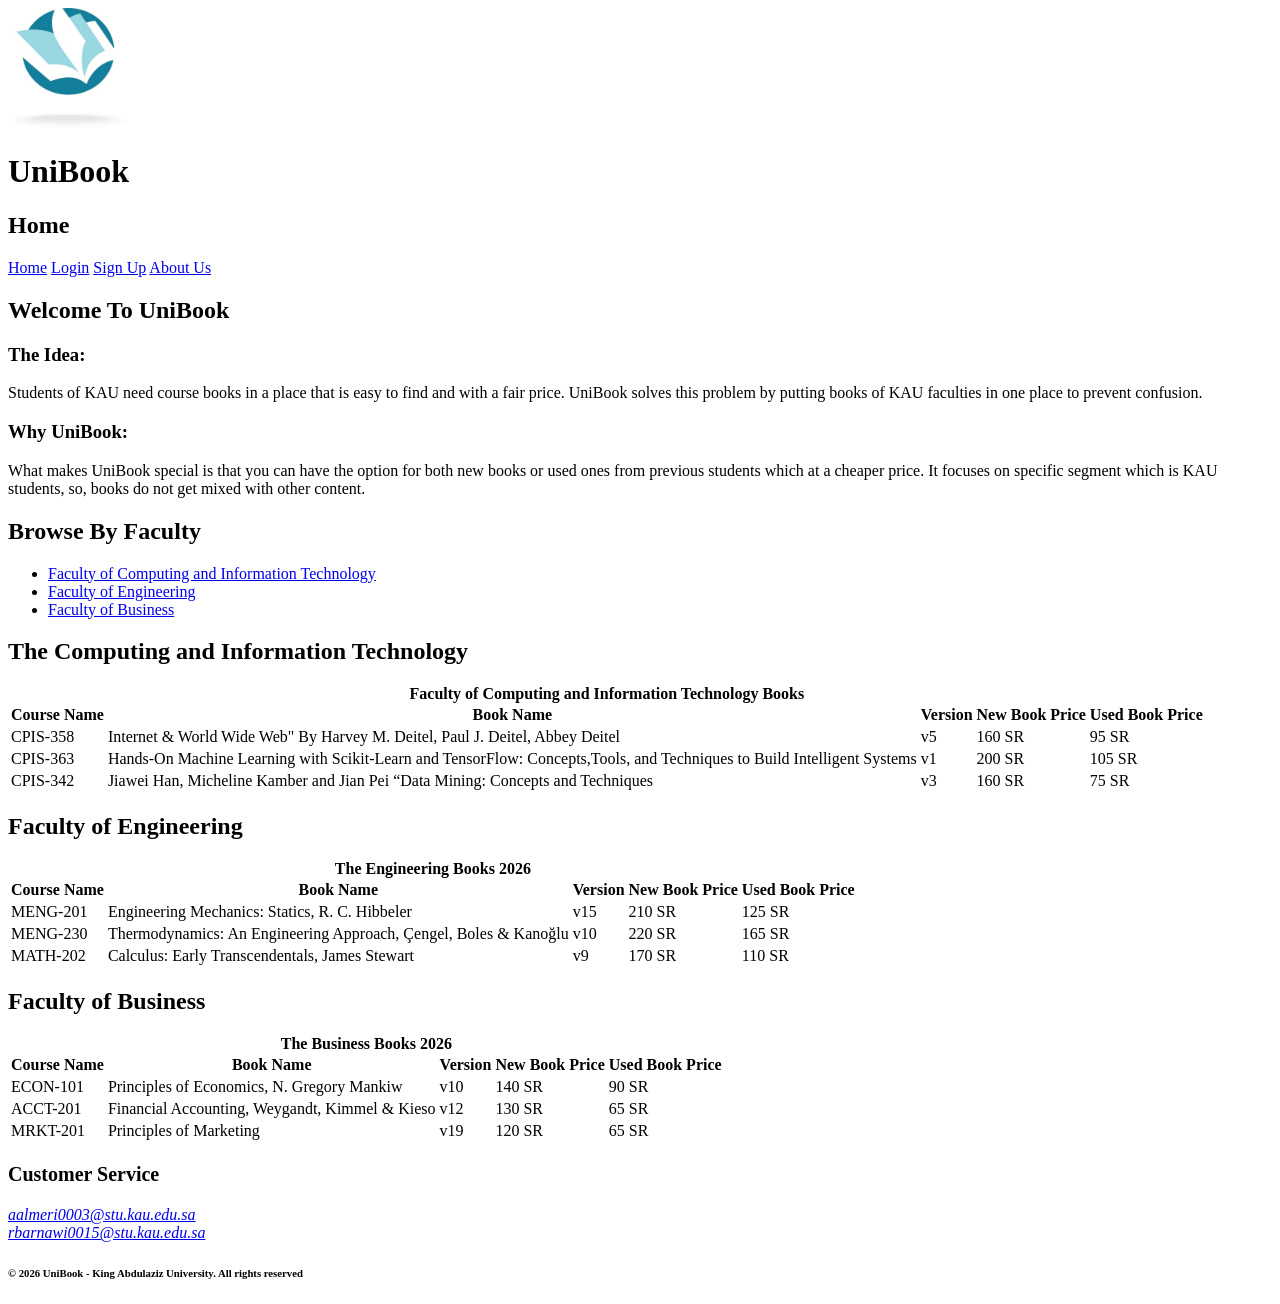
==== index.html @ cf493a6a "Update index.html" ====
<!DOCTYPE html>
<html>

<head>
    <meta charset="UTF-8" />
    <title>UniBook - Home</title>
    <link rel="stylesheet" type="text/css" href="style.css" />
</head>

<body>
    <header>
        <a href="about.html"> <img src="logo.jpg" alt="UniBook logo" width="120" height="120" /> </a>
        <h1>UniBook</h1>
    </header>
    <h2>Home</h2>
    <nav>
        <a href="index.html">Home</a>
        <a href="login.html">Login</a>
        <a href="signup.html">Sign Up</a>
        <a href="about.html">About Us</a>
    </nav>
    <main>
        <article>
            <h2><b>Welcome To UniBook</b></h2>
            <h3>The Idea:</h3>
            <p>Students of KAU need course books in a place that is easy to find and with a fair price.
                UniBook solves this problem by putting books of KAU faculties in one place to prevent confusion.
            </p>
            <h3>Why UniBook:</h3>
            <p>
                What makes UniBook special is that you can have the option for both new books or used ones from previous
                students
                which at a cheaper price. It focuses on specific segment which is KAU students, so, books do not get
                mixed with other content.
            </p>
        </article>
        <h2>Browse By Faculty</h2>
        <ul>
            <li><a href="#computing">Faculty of Computing and Information Technology</a></li>
            <li><a href="#engineering">Faculty of Engineering</a></li>
            <li><a href="#business">Faculty of Business</a></li>



        </ul>
        <section id="computing">
            <h2>The Computing and Information Technology</h2>
            <table>
                <caption><b>Faculty of Computing and Information Technology Books</b></caption>
                <thead>
                    <tr>
                        <th>Course Name</th>
                        <th>Book Name</th>
                        <th>Version</th>
                        <th>New Book Price</th>
                        <th>Used Book Price</th>
                    </tr>
                </thead>
                <tbody>
                    <tr>
                        <td>CPIS-358</td>
                        <td>Internet &amp; World Wide Web" By Harvey M. Deitel, Paul J. Deitel, Abbey Deitel</td>
                        <td>v5</td>
                        <td>160 SR</td>
                        <td>95 SR</td>
                    </tr>
                    <tr>
                        <td>CPIS-363</td>
                        <td>Hands-On Machine Learning with Scikit-Learn and TensorFlow: Concepts,Tools, and Techniques
                            to Build Intelligent Systems</td>
                        <td>v1</td>
                        <td>200 SR</td>
                        <td>105 SR</td>
                    </tr>
                    <tr>
                        <td>CPIS-342</td>
                        <td>Jiawei Han, Micheline Kamber and Jian Pei “Data Mining: Concepts and Techniques</td>
                        <td>v3</td>
                        <td>160 SR</td>
                        <td>75 SR</td>
                    </tr>
                </tbody>
            </table>

        </section>
        <section id="engineering">
            <h2>Faculty of Engineering</h2>
            <table>
                <caption><b>The Engineering Books 2026</b></caption>
                <thead>
                    <tr>
                        <th>Course Name</th>
                        <th>Book Name</th>
                        <th>Version</th>
                        <th>New Book Price</th>
                        <th>Used Book Price</th>
                    </tr>
                </thead>
                <tbody>
                    <tr>
                        <td>MENG-201</td>
                        <td>Engineering Mechanics: Statics, R. C. Hibbeler</td>
                        <td>v15</td>
                        <td>210 SR</td>
                        <td>125 SR</td>
                    </tr>
                    <tr>
                        <td>MENG-230</td>
                        <td>Thermodynamics: An Engineering Approach, Çengel, Boles &amp; Kanoğlu</td>
                        <td>v10</td>
                        <td>220 SR</td>
                        <td>165 SR</td>
                    </tr>
                    <tr>
                        <td>MATH-202</td>
                        <td>Calculus: Early Transcendentals, James Stewart</td>
                        <td>v9</td>
                        <td>170 SR</td>
                        <td>110 SR</td>
                    </tr>
                </tbody>
            </table>

        </section>
        <section id="business">
            <h2>Faculty of Business</h2>
            <table>
                <caption><b>The Business Books 2026</b></caption>
                <thead>
                    <tr>
                        <th>Course Name</th>
                        <th>Book Name</th>
                        <th>Version</th>
                        <th>New Book Price</th>
                        <th>Used Book Price</th>
                    </tr>
                </thead>
                <tbody>
                    <tr>
                        <td>ECON-101</td>
                        <td>Principles of Economics, N. Gregory Mankiw</td>
                        <td>v10</td>
                        <td>140 SR</td>
                        <td>90 SR</td>
                    </tr>
                    <tr>
                        <td>ACCT-201</td>
                        <td>Financial Accounting, Weygandt, Kimmel &amp; Kieso</td>
                        <td>v12</td>
                        <td>130 SR</td>
                        <td>65 SR</td>
                    </tr>
                    <tr>
                        <td>MRKT-201</td>
                        <td>Principles of Marketing</td>
                        <td>v19</td>
                        <td>120 SR</td>
                        <td>65 SR</td>
                    </tr>
                </tbody>
            </table>

        </section>


    </main>
    <footer>

        <p style="font-size: 20px"><b>Customer Service</b></p>
        <address>
            <a href="mailto:aalmeri0003@stu.kau.edu.sa">aalmeri0003@stu.kau.edu.sa</a><br />
            <a href="mailto:rbarnawi0015@stu.kau.edu.sa">rbarnawi0015@stu.kau.edu.sa</a>
        </address>
        <h6>&copy; 2026 UniBook - King Abdulaziz University. All rights reserved </h6>

    </footer>


</body>

</html>
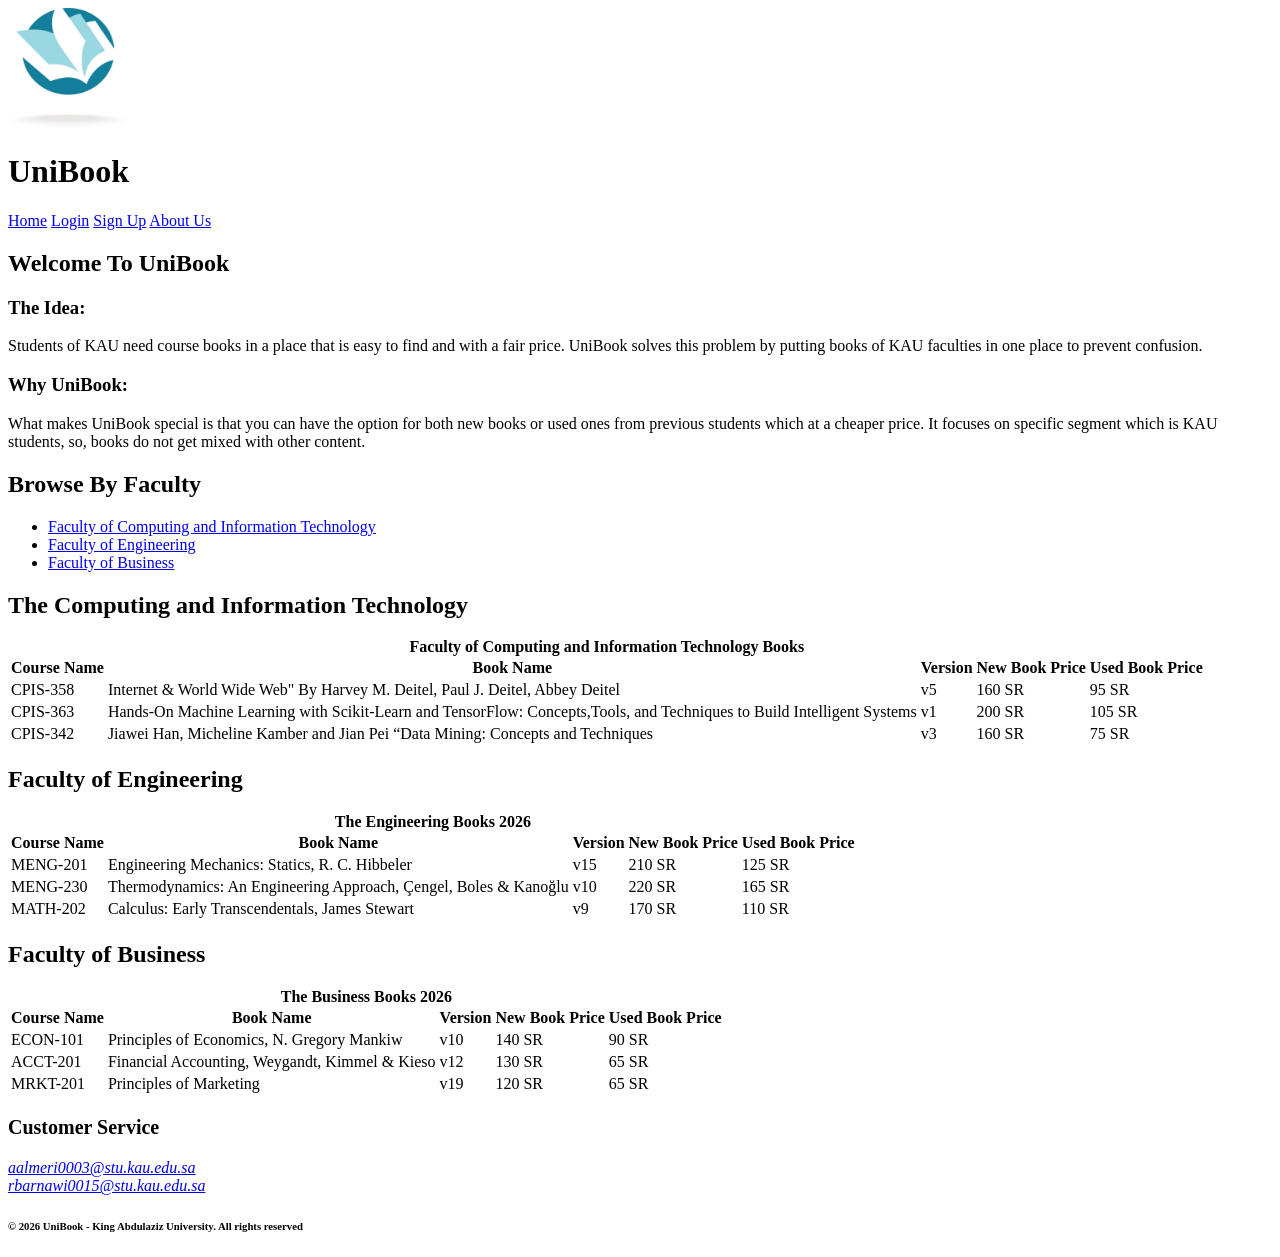
==== commit 8959a035: "Update index.html" ====
--- a/index.html
+++ b/index.html
@@ -12,7 +12,6 @@
         <a href="about.html"> <img src="logo.jpg" alt="UniBook logo" width="120" height="120" /> </a>
         <h1>UniBook</h1>
     </header>
-    <h2>Home</h2>
     <nav>
         <a href="index.html">Home</a>
         <a href="login.html">Login</a>
@@ -20,8 +19,9 @@
         <a href="about.html">About Us</a>
     </nav>
     <main>
+        <h2>Welcome To UniBook</h2>
         <article>
-            <h2><b>Welcome To UniBook</b></h2>
+            
             <h3>The Idea:</h3>
             <p>Students of KAU need course books in a place that is easy to find and with a fair price.
                 UniBook solves this problem by putting books of KAU faculties in one place to prevent confusion.
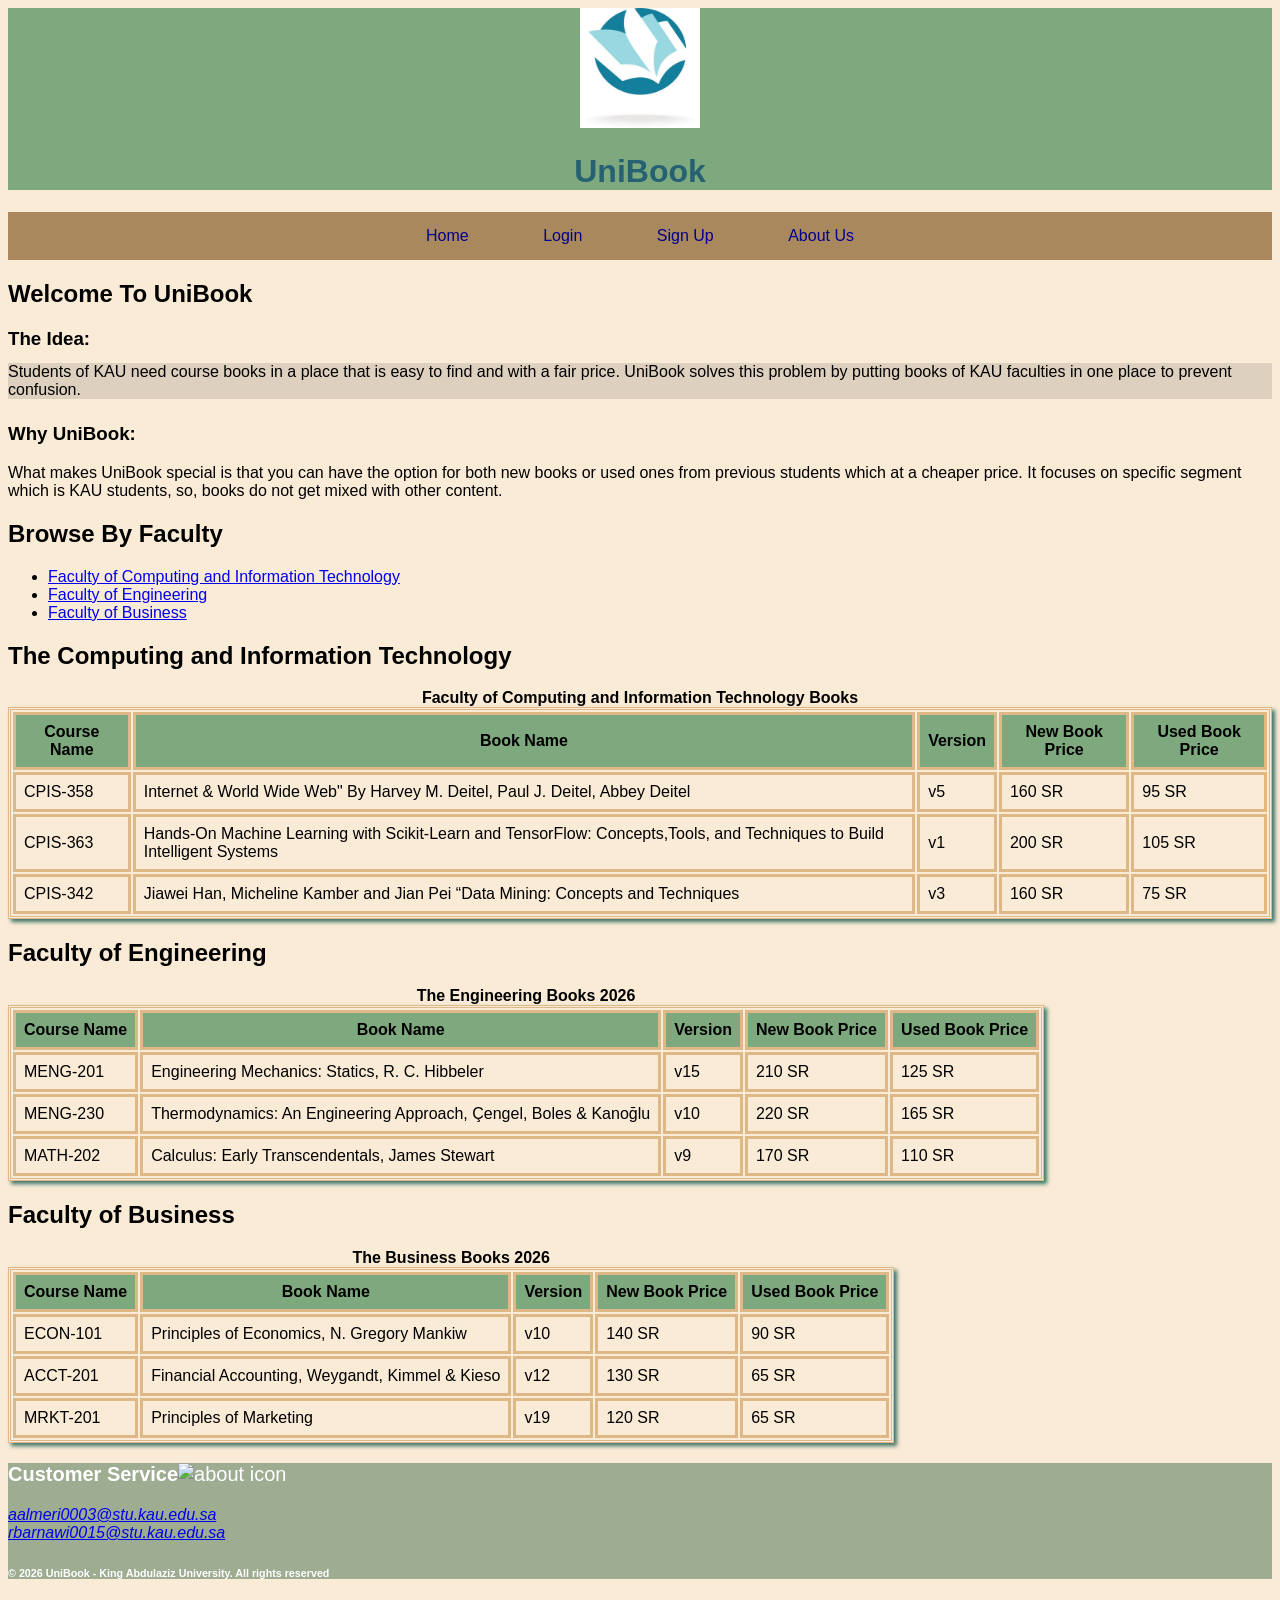
==== commit 48430c92: "Added internal style, footer image and position classes" ====
--- a/index.html
+++ b/index.html
@@ -23,7 +23,8 @@
         <article>
             
             <h3>The Idea:</h3>
-            <p>Students of KAU need course books in a place that is easy to find and with a fair price.
+            <p class="north">
+                Students of KAU need course books in a place that is easy to find and with a fair price.
                 UniBook solves this problem by putting books of KAU faculties in one place to prevent confusion.
             </p>
             <h3>Why UniBook:</h3>
@@ -166,7 +167,8 @@
     </main>
     <footer>
 
-        <p style="font-size: 20px"><b>Customer Service</b></p>
+        <p style="font-size: 20px"><b>Customer Service</b><img src="abo.png" alt="about icon" width="60" height="60"/></p>
+        
         <address>
             <a href="mailto:aalmeri0003@stu.kau.edu.sa">aalmeri0003@stu.kau.edu.sa</a><br />
             <a href="mailto:rbarnawi0015@stu.kau.edu.sa">rbarnawi0015@stu.kau.edu.sa</a>
--- a/style.css
+++ b/style.css
@@ -0,0 +1,68 @@
+/*Header and Main Design through all the 4 files*/
+body{
+    background-color: #FAEBD7;
+    font-family: Arial, sans-serif;
+}
+header{
+    text-align: center;
+    background-color: #7ea87e;
+
+}
+h1{
+    color: #256172;
+}
+nav{
+    background-color: #aa885e;
+    padding: 15px;
+    text-align: center;
+}
+nav a{
+    color: darkblue;
+    padding: 20px;
+    margin: 15px;
+    text-decoration: none;
+}
+nav a:hover{
+    background-color: #c1bbb4 ;
+}
+table{
+    border: 3px double burlywood;
+    box-shadow: 3px 3px 4px rgb(63, 117, 104);
+}
+th, td{
+    border: 3px solid burlywood;
+    padding: 8px;
+}
+th{
+    background-color:#7ea87e;
+}
+footer{
+    background-color: #9eac92;
+    color: white;
+}
+.east  { 
+    position: relative; 
+    top: 0px; 
+    left: 5px; 
+    z-index: 1; 
+    background-color: #ded0be; 
+}
+.west  { 
+    position: relative; 
+    top: 0px; 
+    left: -5px; 
+    z-index: 1; 
+    background-color:  #ded0be }
+.north  { 
+    position: relative; 
+    top: -5px; 
+    left: 0px; 
+    z-index: 2; 
+    background-color:  #ded0be; }
+.south { 
+    position: relative; 
+    top: 5px; 
+    left: 0px; 
+    z-index: 1; 
+    background-color:  #ded0be
+}
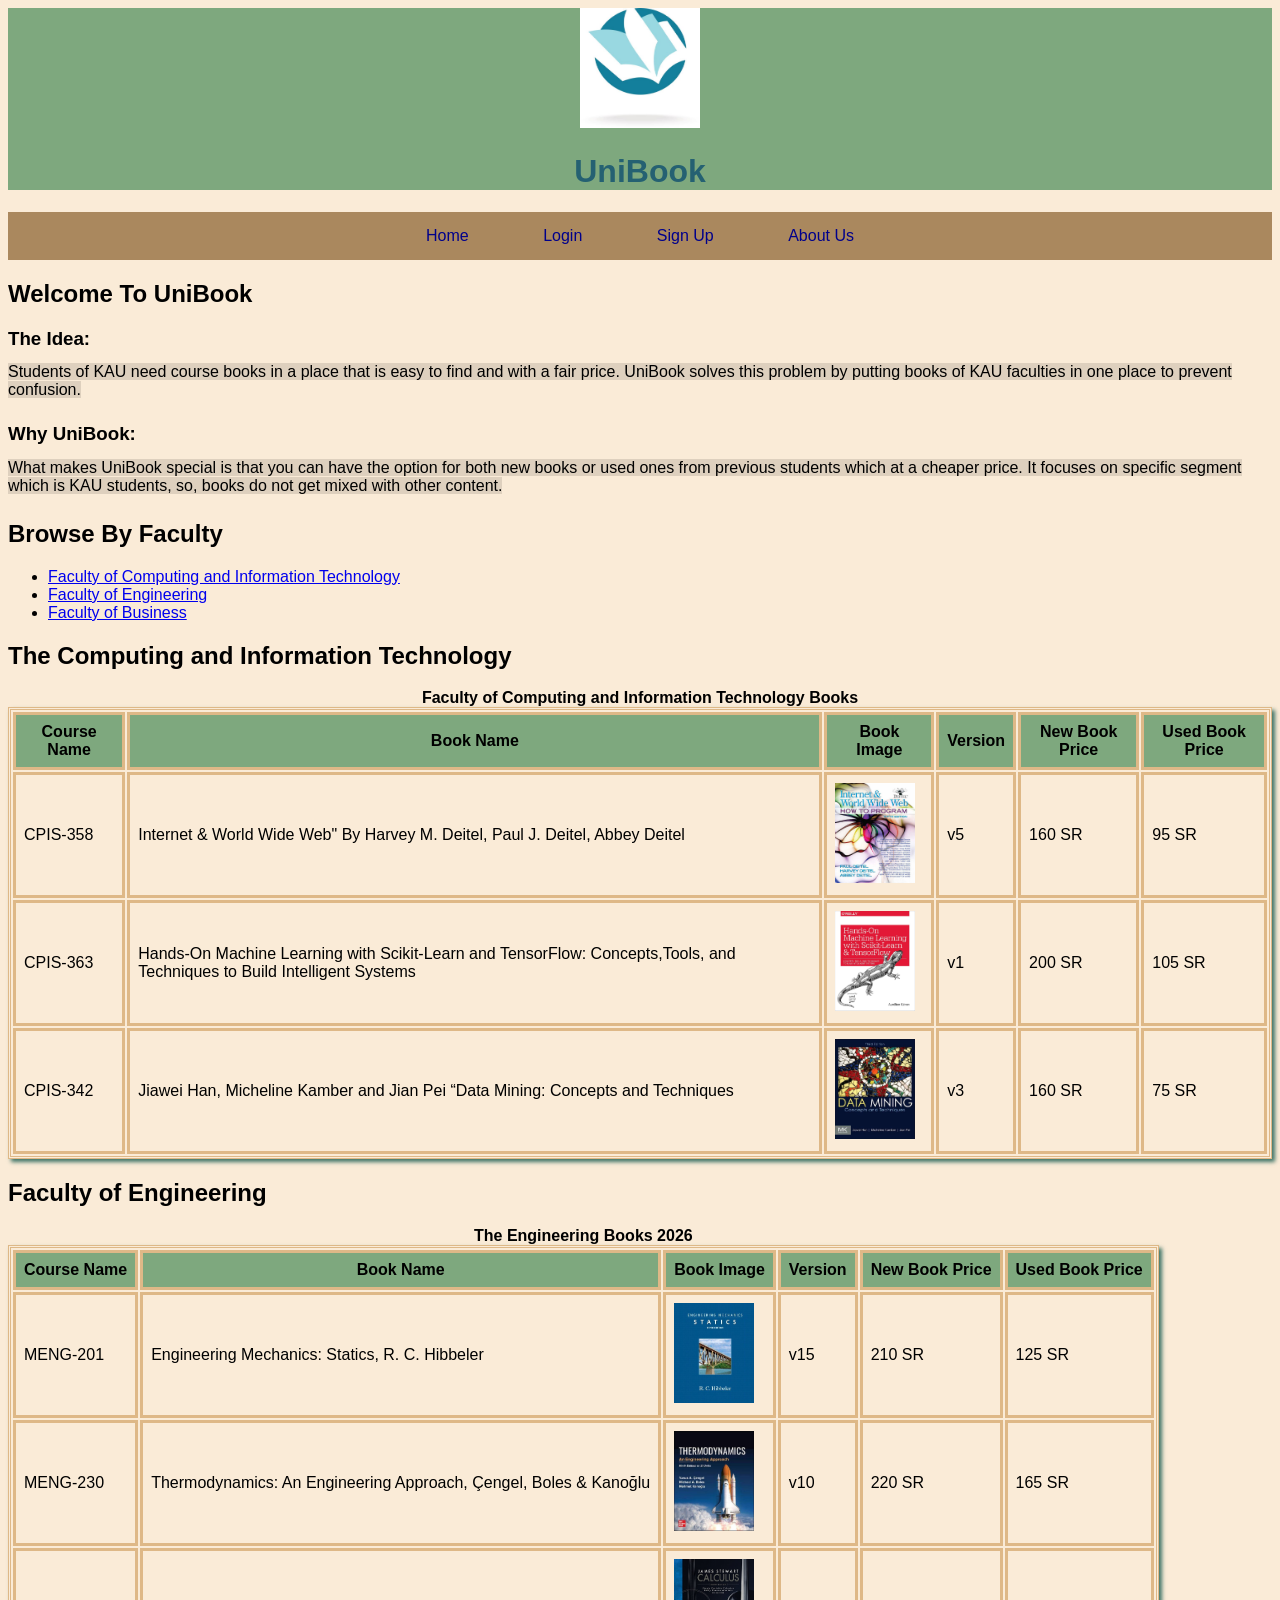
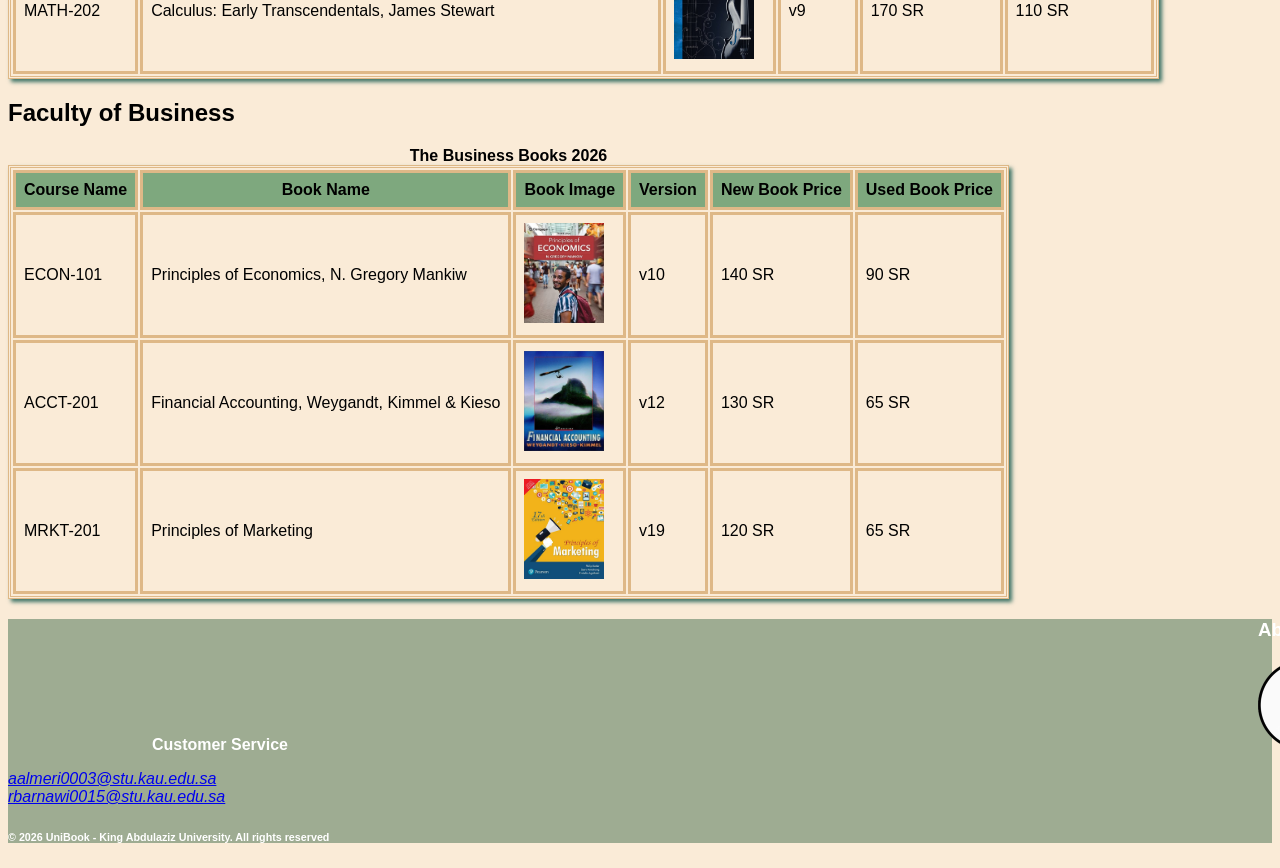
==== commit 0d2355dd: "creating classes creating classes and apply them in html file for the sections that needed z-index i" ====
--- a/index.html
+++ b/index.html
@@ -23,16 +23,21 @@
         <article>
             
             <h3>The Idea:</h3>
-            <p class="north">
-                Students of KAU need course books in a place that is easy to find and with a fair price.
-                UniBook solves this problem by putting books of KAU faculties in one place to prevent confusion.
+            <p>
+                <span class="north"> 
+                    Students of KAU need course books in a place that is easy to find and with a fair price.
+                    UniBook solves this problem by putting books of KAU faculties in one place to prevent confusion.
+                </span>
+               
             </p>
             <h3>Why UniBook:</h3>
             <p>
-                What makes UniBook special is that you can have the option for both new books or used ones from previous
-                students
-                which at a cheaper price. It focuses on specific segment which is KAU students, so, books do not get
-                mixed with other content.
+                <span class="north"> 
+                    What makes UniBook special is that you can have the option for both new books or used ones from previous
+                     students
+                     which at a cheaper price. It focuses on specific segment which is KAU students, so, books do not get
+                    mixed with other content.
+                </span>
             </p>
         </article>
         <h2>Browse By Faculty</h2>
@@ -52,6 +57,7 @@
                     <tr>
                         <th>Course Name</th>
                         <th>Book Name</th>
+                        <th>Book Image</th>
                         <th>Version</th>
                         <th>New Book Price</th>
                         <th>Used Book Price</th>
@@ -61,6 +67,7 @@
                     <tr>
                         <td>CPIS-358</td>
                         <td>Internet &amp; World Wide Web" By Harvey M. Deitel, Paul J. Deitel, Abbey Deitel</td>
+                        <td><img src="book1c.png" alt="bookimg" width="80" height="100"></td>
                         <td>v5</td>
                         <td>160 SR</td>
                         <td>95 SR</td>
@@ -69,6 +76,7 @@
                         <td>CPIS-363</td>
                         <td>Hands-On Machine Learning with Scikit-Learn and TensorFlow: Concepts,Tools, and Techniques
                             to Build Intelligent Systems</td>
+                        <td><img src="book2c.png" alt="bookimg" width="80" height="100"></td>    
                         <td>v1</td>
                         <td>200 SR</td>
                         <td>105 SR</td>
@@ -76,6 +84,7 @@
                     <tr>
                         <td>CPIS-342</td>
                         <td>Jiawei Han, Micheline Kamber and Jian Pei “Data Mining: Concepts and Techniques</td>
+                        <td><img src="book3c.png" alt="bookimg" width="80" height="100"></td>
                         <td>v3</td>
                         <td>160 SR</td>
                         <td>75 SR</td>
@@ -92,6 +101,7 @@
                     <tr>
                         <th>Course Name</th>
                         <th>Book Name</th>
+                        <th>Book Image</th>
                         <th>Version</th>
                         <th>New Book Price</th>
                         <th>Used Book Price</th>
@@ -101,6 +111,7 @@
                     <tr>
                         <td>MENG-201</td>
                         <td>Engineering Mechanics: Statics, R. C. Hibbeler</td>
+                        <td><img src="book1e.png" alt="bookimg" width="80" height="100"></td>
                         <td>v15</td>
                         <td>210 SR</td>
                         <td>125 SR</td>
@@ -108,6 +119,7 @@
                     <tr>
                         <td>MENG-230</td>
                         <td>Thermodynamics: An Engineering Approach, Çengel, Boles &amp; Kanoğlu</td>
+                        <td><img src="book2e.png" alt="bookimg" width="80" height="100"></td>
                         <td>v10</td>
                         <td>220 SR</td>
                         <td>165 SR</td>
@@ -115,6 +127,7 @@
                     <tr>
                         <td>MATH-202</td>
                         <td>Calculus: Early Transcendentals, James Stewart</td>
+                        <td><img src="book3e.png" alt="bookimg" width="80" height="100"></td>
                         <td>v9</td>
                         <td>170 SR</td>
                         <td>110 SR</td>
@@ -131,6 +144,7 @@
                     <tr>
                         <th>Course Name</th>
                         <th>Book Name</th>
+                        <th>Book Image</th>
                         <th>Version</th>
                         <th>New Book Price</th>
                         <th>Used Book Price</th>
@@ -140,6 +154,7 @@
                     <tr>
                         <td>ECON-101</td>
                         <td>Principles of Economics, N. Gregory Mankiw</td>
+                        <td><img src="book1b.png" alt="bookimg" width="80" height="100"></td>
                         <td>v10</td>
                         <td>140 SR</td>
                         <td>90 SR</td>
@@ -147,6 +162,7 @@
                     <tr>
                         <td>ACCT-201</td>
                         <td>Financial Accounting, Weygandt, Kimmel &amp; Kieso</td>
+                        <td><img src="book2b.png" alt="bookimg" width="80" height="100"></td>
                         <td>v12</td>
                         <td>130 SR</td>
                         <td>65 SR</td>
@@ -154,6 +170,7 @@
                     <tr>
                         <td>MRKT-201</td>
                         <td>Principles of Marketing</td>
+                        <td><img src="book3b.png" alt="bookimg" width="80" height="100"></td>
                         <td>v19</td>
                         <td>120 SR</td>
                         <td>65 SR</td>
@@ -167,7 +184,14 @@
     </main>
     <footer>
 
-        <p style="font-size: 20px"><b>Customer Service</b><img src="abo.png" alt="about icon" width="60" height="60"/></p>
+        <p style="font-size: 20px">
+            
+            <h3 class="title">About Us</h3>
+            <a href="about.html"><img src="icoabo.png" alt="icon" width="90" height="90" class="below"></a>
+            <img src="handab.png" alt="icon" width="45" height="45" class="above">
+            <b class="z">Customer Service</b>
+            
+        </p>
         
         <address>
             <a href="mailto:aalmeri0003@stu.kau.edu.sa">aalmeri0003@stu.kau.edu.sa</a><br />
--- a/style.css
+++ b/style.css
@@ -65,4 +65,25 @@
     left: 0px; 
     z-index: 1; 
     background-color:  #ded0be
+}
+.below{
+    position: relative;
+    z-index: 1;
+    left: 1250px;
+}
+.above{
+    position: relative;
+    z-index: 2;
+    left: 1225px;
+}
+.title{
+    position: relative;
+    z-index: 3;
+    left: 1250px;
+}
+.z{
+    position: relative;
+    z-index: 4;
+    left: -100;
+
 }
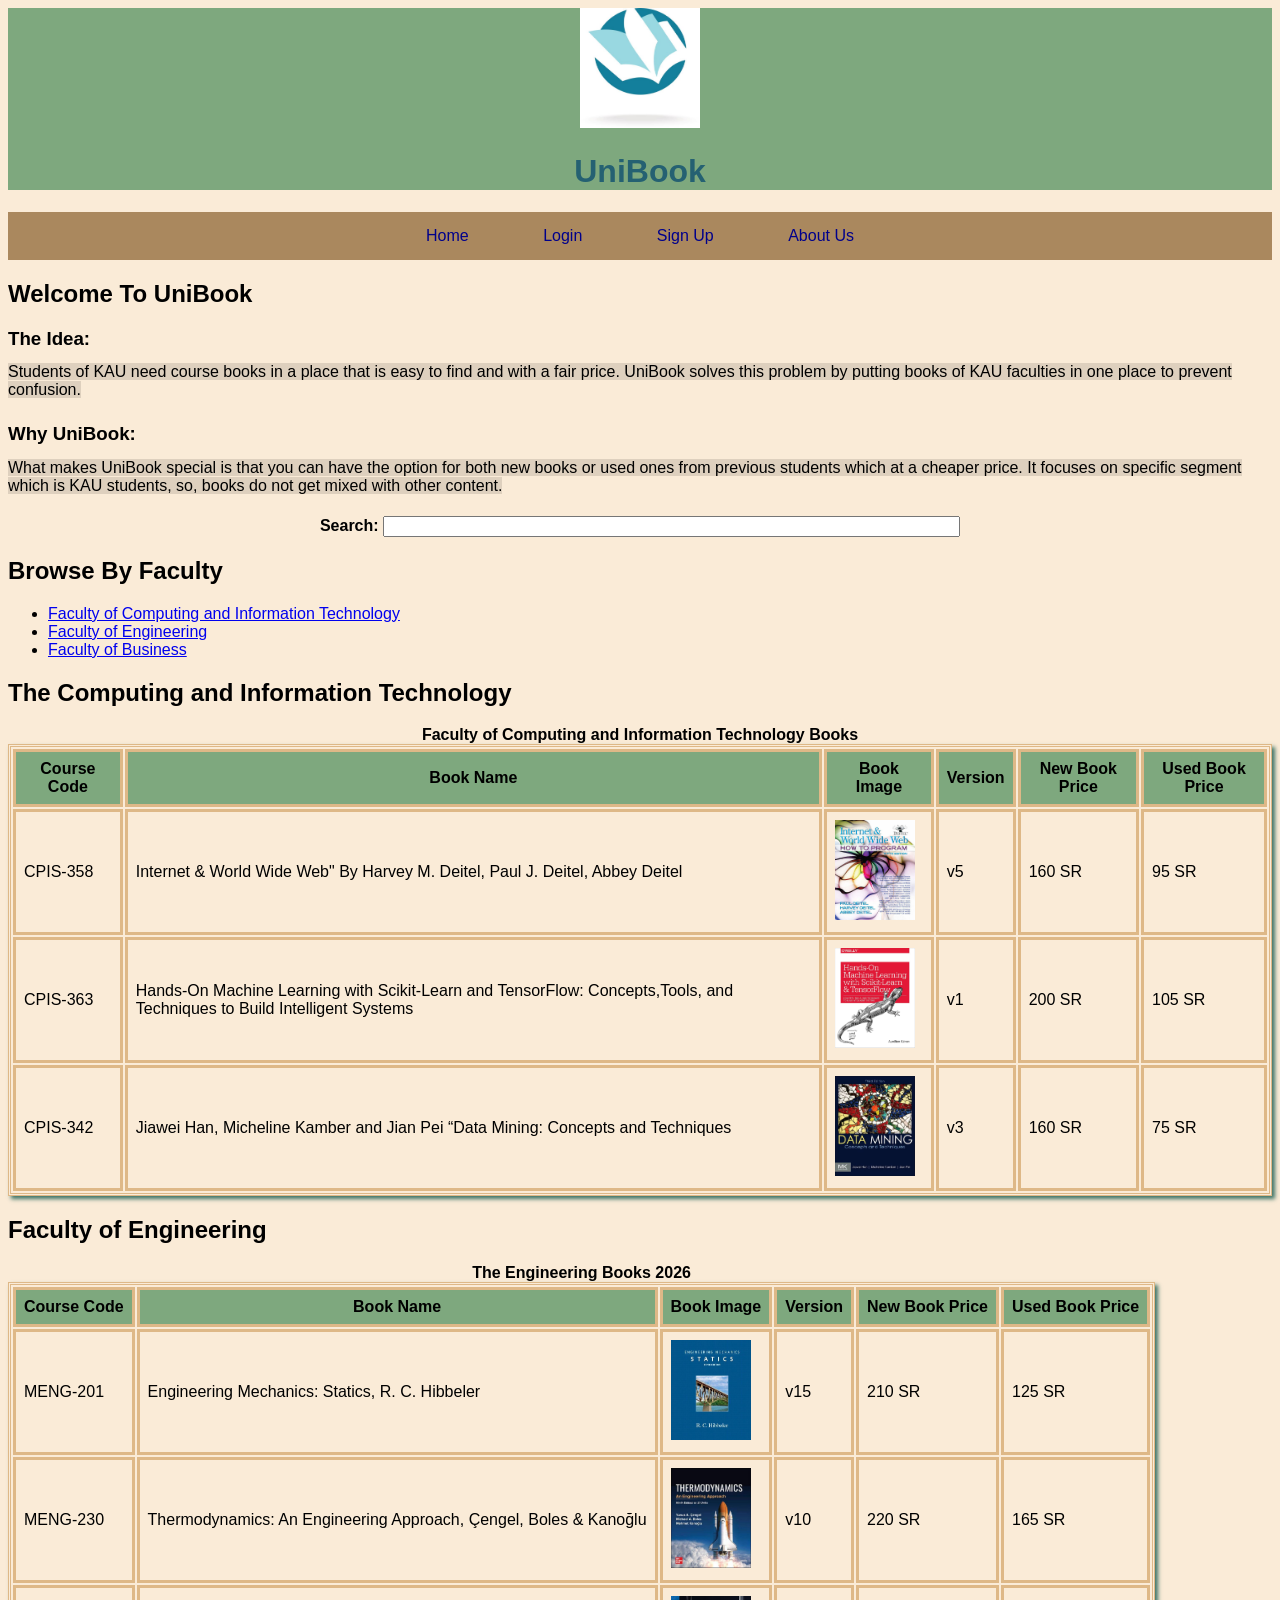
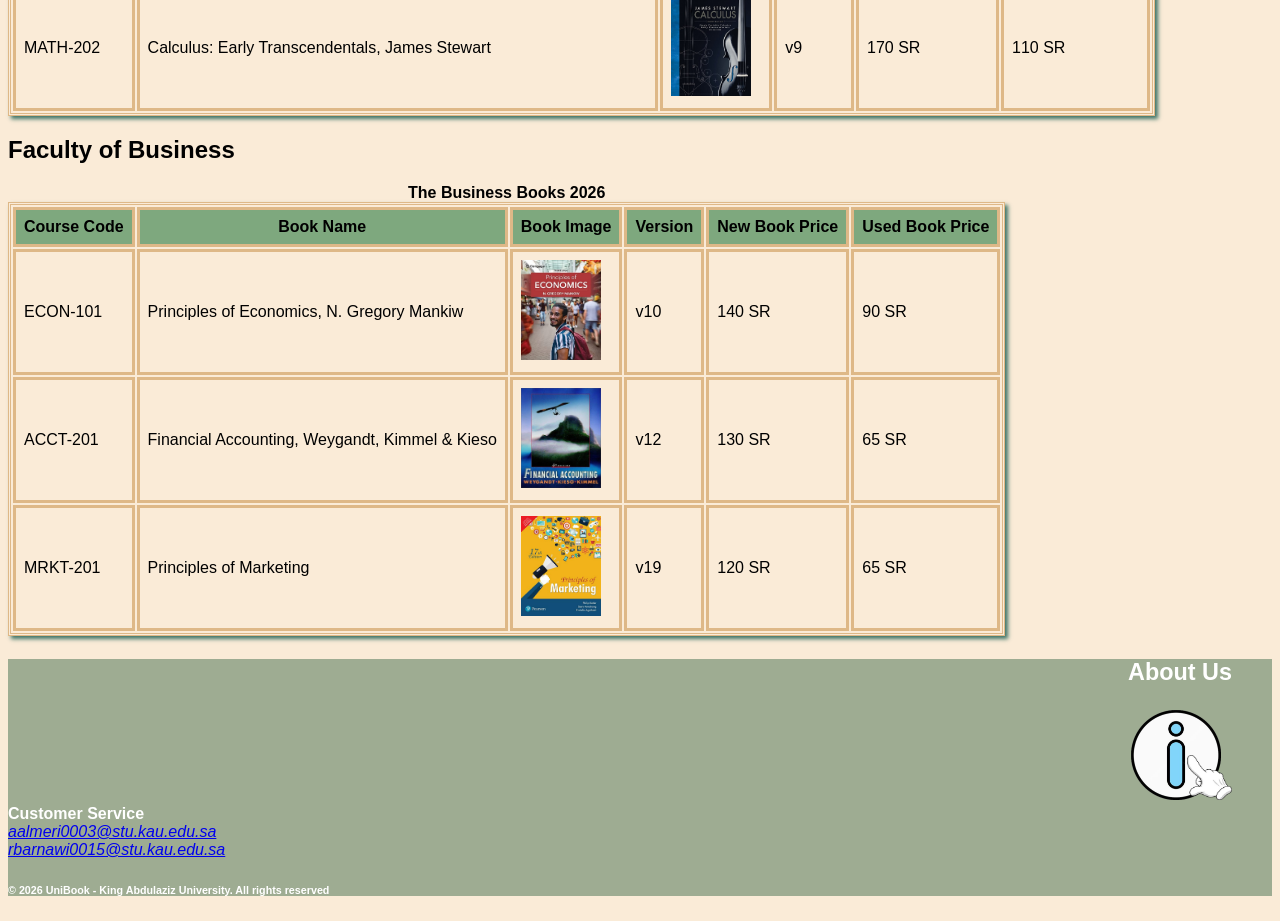
==== commit bb36fcab: "fixing fixing big and small code issues" ====
--- a/index.html
+++ b/index.html
@@ -9,7 +9,10 @@
 
 <body>
     <header>
-        <a href="about.html"> <img src="logo.jpg" alt="UniBook logo" width="120" height="120" /> </a>
+    <img src="logo.jpg" alt="UniBook logo" width="120" height="120" usemap="#logo" />
+        <map name="logo">
+            <area shape="rect" coords="0,0,120,120" href="about.html" alt="arealogo" />
+        </map>
         <h1>UniBook</h1>
     </header>
     <nav>
@@ -39,6 +42,12 @@
                     mixed with other content.
                 </span>
             </p>
+            <p style="text-align: center;">
+                <label>
+                    <b>Search:</b>
+                    <input type="text" name="Serbook" size="70" maxlength="100" />
+                </label>
+            </p>
         </article>
         <h2>Browse By Faculty</h2>
         <ul>
@@ -55,7 +64,7 @@
                 <caption><b>Faculty of Computing and Information Technology Books</b></caption>
                 <thead>
                     <tr>
-                        <th>Course Name</th>
+                        <th>Course Code</th>
                         <th>Book Name</th>
                         <th>Book Image</th>
                         <th>Version</th>
@@ -67,7 +76,7 @@
                     <tr>
                         <td>CPIS-358</td>
                         <td>Internet &amp; World Wide Web" By Harvey M. Deitel, Paul J. Deitel, Abbey Deitel</td>
-                        <td><img src="book1c.png" alt="bookimg" width="80" height="100"></td>
+                        <td><img src="book1c.png" alt="bookimgc1" width="80" height="100"></td>
                         <td>v5</td>
                         <td>160 SR</td>
                         <td>95 SR</td>
@@ -76,7 +85,7 @@
                         <td>CPIS-363</td>
                         <td>Hands-On Machine Learning with Scikit-Learn and TensorFlow: Concepts,Tools, and Techniques
                             to Build Intelligent Systems</td>
-                        <td><img src="book2c.png" alt="bookimg" width="80" height="100"></td>    
+                        <td><img src="book2c.png" alt="bookimgc2" width="80" height="100"></td>    
                         <td>v1</td>
                         <td>200 SR</td>
                         <td>105 SR</td>
@@ -84,7 +93,7 @@
                     <tr>
                         <td>CPIS-342</td>
                         <td>Jiawei Han, Micheline Kamber and Jian Pei “Data Mining: Concepts and Techniques</td>
-                        <td><img src="book3c.png" alt="bookimg" width="80" height="100"></td>
+                        <td><img src="book3c.png" alt="bookimgc3" width="80" height="100"></td>
                         <td>v3</td>
                         <td>160 SR</td>
                         <td>75 SR</td>
@@ -99,7 +108,7 @@
                 <caption><b>The Engineering Books 2026</b></caption>
                 <thead>
                     <tr>
-                        <th>Course Name</th>
+                        <th>Course Code</th>
                         <th>Book Name</th>
                         <th>Book Image</th>
                         <th>Version</th>
@@ -111,7 +120,7 @@
                     <tr>
                         <td>MENG-201</td>
                         <td>Engineering Mechanics: Statics, R. C. Hibbeler</td>
-                        <td><img src="book1e.png" alt="bookimg" width="80" height="100"></td>
+                        <td><img src="book1e.png" alt="bookimge1" width="80" height="100"></td>
                         <td>v15</td>
                         <td>210 SR</td>
                         <td>125 SR</td>
@@ -119,7 +128,7 @@
                     <tr>
                         <td>MENG-230</td>
                         <td>Thermodynamics: An Engineering Approach, Çengel, Boles &amp; Kanoğlu</td>
-                        <td><img src="book2e.png" alt="bookimg" width="80" height="100"></td>
+                        <td><img src="book2e.png" alt="bookimge2" width="80" height="100"></td>
                         <td>v10</td>
                         <td>220 SR</td>
                         <td>165 SR</td>
@@ -127,7 +136,7 @@
                     <tr>
                         <td>MATH-202</td>
                         <td>Calculus: Early Transcendentals, James Stewart</td>
-                        <td><img src="book3e.png" alt="bookimg" width="80" height="100"></td>
+                        <td><img src="book3e.png" alt="bookimge3" width="80" height="100"></td>
                         <td>v9</td>
                         <td>170 SR</td>
                         <td>110 SR</td>
@@ -142,7 +151,7 @@
                 <caption><b>The Business Books 2026</b></caption>
                 <thead>
                     <tr>
-                        <th>Course Name</th>
+                        <th>Course Code</th>
                         <th>Book Name</th>
                         <th>Book Image</th>
                         <th>Version</th>
@@ -154,7 +163,7 @@
                     <tr>
                         <td>ECON-101</td>
                         <td>Principles of Economics, N. Gregory Mankiw</td>
-                        <td><img src="book1b.png" alt="bookimg" width="80" height="100"></td>
+                        <td><img src="book1b.png" alt="bookimgb1" width="80" height="100"></td>
                         <td>v10</td>
                         <td>140 SR</td>
                         <td>90 SR</td>
@@ -162,7 +171,7 @@
                     <tr>
                         <td>ACCT-201</td>
                         <td>Financial Accounting, Weygandt, Kimmel &amp; Kieso</td>
-                        <td><img src="book2b.png" alt="bookimg" width="80" height="100"></td>
+                        <td><img src="book2b.png" alt="bookimgb2" width="80" height="100"></td>
                         <td>v12</td>
                         <td>130 SR</td>
                         <td>65 SR</td>
@@ -170,7 +179,7 @@
                     <tr>
                         <td>MRKT-201</td>
                         <td>Principles of Marketing</td>
-                        <td><img src="book3b.png" alt="bookimg" width="80" height="100"></td>
+                        <td><img src="book3b.png" alt="bookimgb3" width="80" height="100"></td>
                         <td>v19</td>
                         <td>120 SR</td>
                         <td>65 SR</td>
@@ -184,15 +193,15 @@
     </main>
     <footer>
 
-        <p style="font-size: 20px">
+       <div style="font-size: 20px; text-align: right">
             
             <h3 class="title">About Us</h3>
             <a href="about.html"><img src="icoabo.png" alt="icon" width="90" height="90" class="below"></a>
             <img src="handab.png" alt="icon" width="45" height="45" class="above">
-            <b class="z">Customer Service</b>
-            
-        </p>
-        
+            
+            
+        </div>
+        <b class="z">Customer Service</b>
         <address>
             <a href="mailto:aalmeri0003@stu.kau.edu.sa">aalmeri0003@stu.kau.edu.sa</a><br />
             <a href="mailto:rbarnawi0015@stu.kau.edu.sa">rbarnawi0015@stu.kau.edu.sa</a>
--- a/style.css
+++ b/style.css
@@ -69,21 +69,21 @@
 .below{
     position: relative;
     z-index: 1;
-    left: 1250px;
 }
 .above{
     position: relative;
     z-index: 2;
-    left: 1225px;
+    left: -40px;
+
 }
 .title{
     position: relative;
     z-index: 3;
-    left: 1250px;
+    left: -40px;
 }
 .z{
     position: relative;
-    z-index: 4;
-    left: -100;
-
+}
+.place{
+    text-align: center;
 }
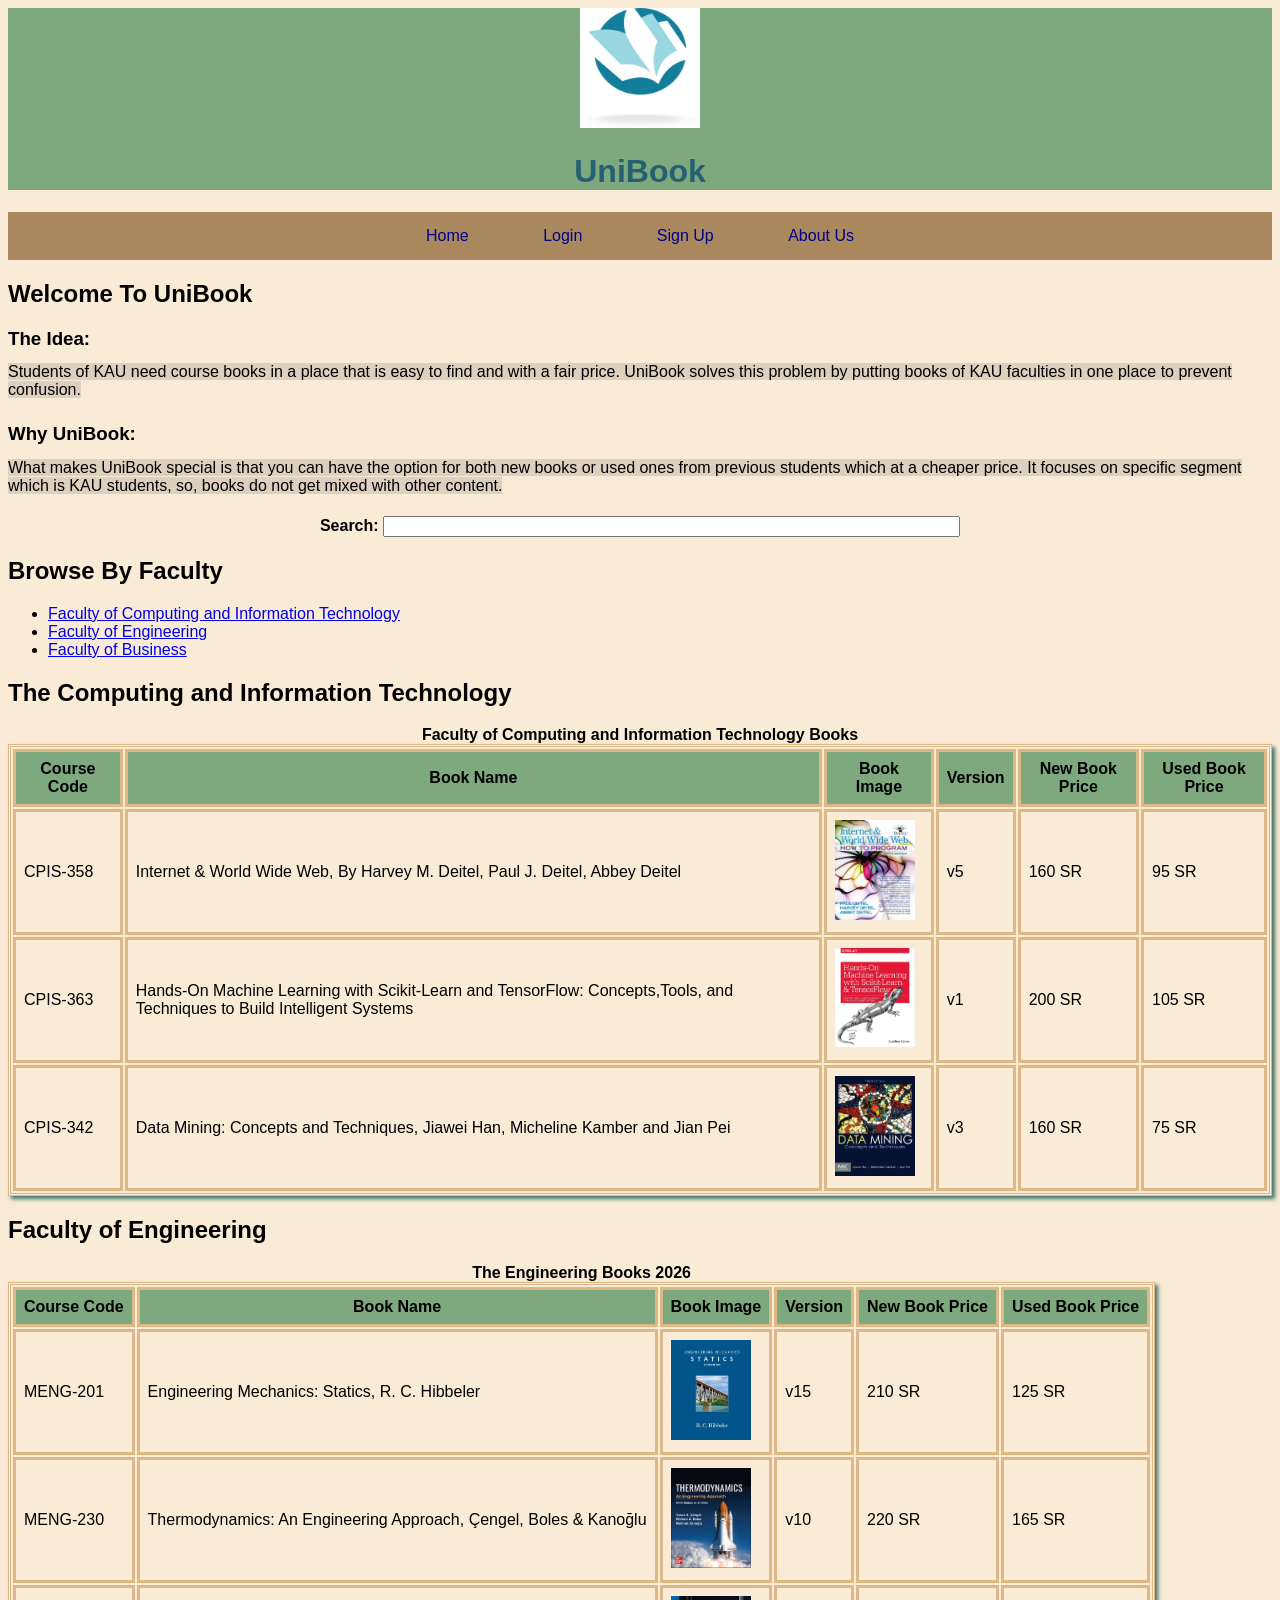
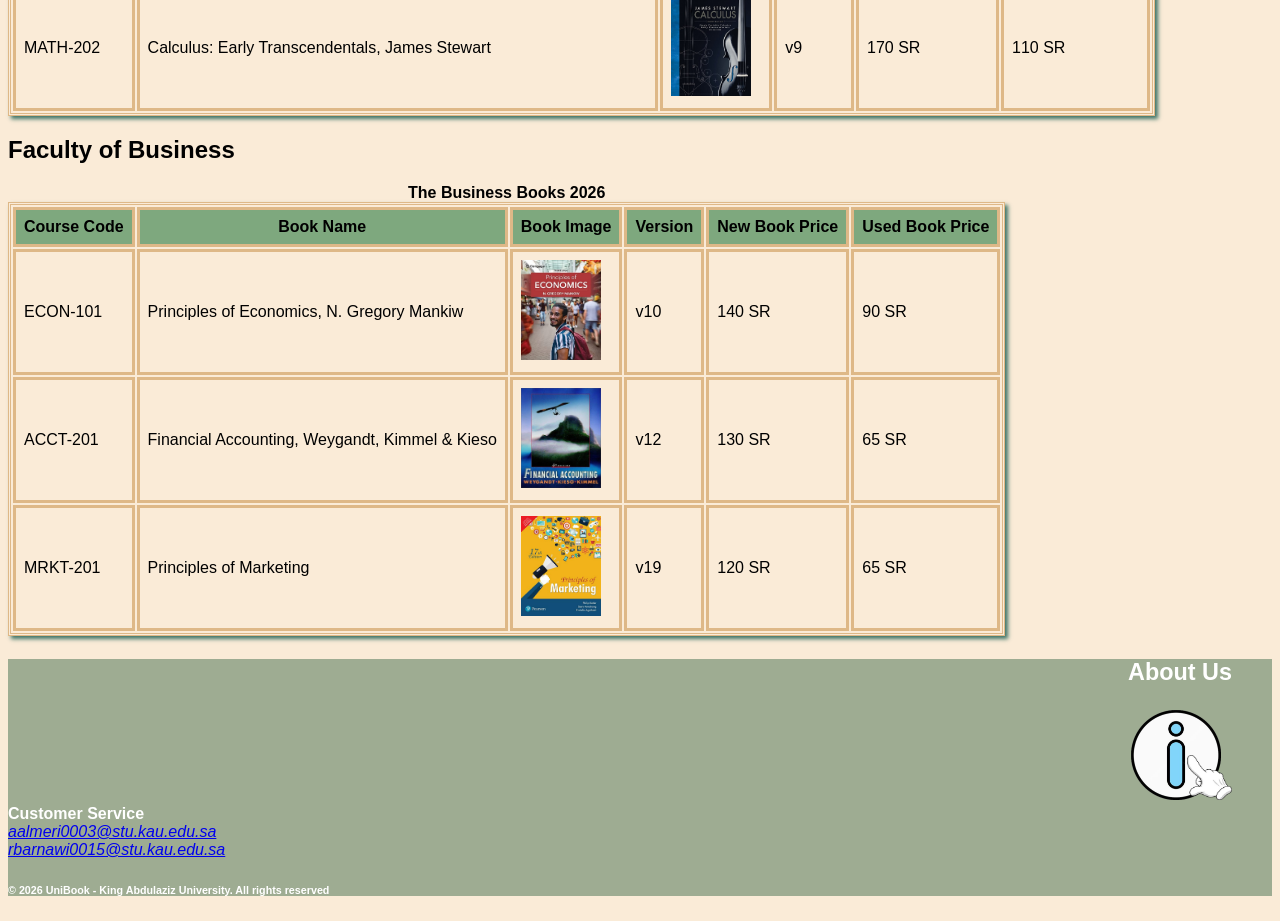
==== commit e4619fdf: "Update index.html" ====
--- a/index.html
+++ b/index.html
@@ -11,7 +11,7 @@
     <header>
     <img src="logo.jpg" alt="UniBook logo" width="120" height="120" usemap="#logo" />
         <map name="logo">
-            <area shape="rect" coords="0,0,120,120" href="about.html" alt="arealogo" />
+            <area shape="rect" coords="0,0,120,120" href="about.html" alt="Go to About Us" />
         </map>
         <h1>UniBook</h1>
     </header>
@@ -75,7 +75,7 @@
                 <tbody>
                     <tr>
                         <td>CPIS-358</td>
-                        <td>Internet &amp; World Wide Web" By Harvey M. Deitel, Paul J. Deitel, Abbey Deitel</td>
+                        <td>Internet &amp; World Wide Web, By Harvey M. Deitel, Paul J. Deitel, Abbey Deitel</td>
                         <td><img src="book1c.png" alt="bookimgc1" width="80" height="100"></td>
                         <td>v5</td>
                         <td>160 SR</td>
@@ -92,7 +92,7 @@
                     </tr>
                     <tr>
                         <td>CPIS-342</td>
-                        <td>Jiawei Han, Micheline Kamber and Jian Pei “Data Mining: Concepts and Techniques</td>
+                        <td>Data Mining: Concepts and Techniques, Jiawei Han, Micheline Kamber and Jian Pei</td>
                         <td><img src="book3c.png" alt="bookimgc3" width="80" height="100"></td>
                         <td>v3</td>
                         <td>160 SR</td>
@@ -196,8 +196,8 @@
        <div style="font-size: 20px; text-align: right">
             
             <h3 class="title">About Us</h3>
-            <a href="about.html"><img src="icoabo.png" alt="icon" width="90" height="90" class="below"></a>
-            <img src="handab.png" alt="icon" width="45" height="45" class="above">
+            <a href="about.html"><img src="icoabo.png" alt="About icon" width="90" height="90" class="below"></a>
+            <img src="handab.png" alt="Pointing hand" width="45" height="45" class="above">
             
             
         </div>
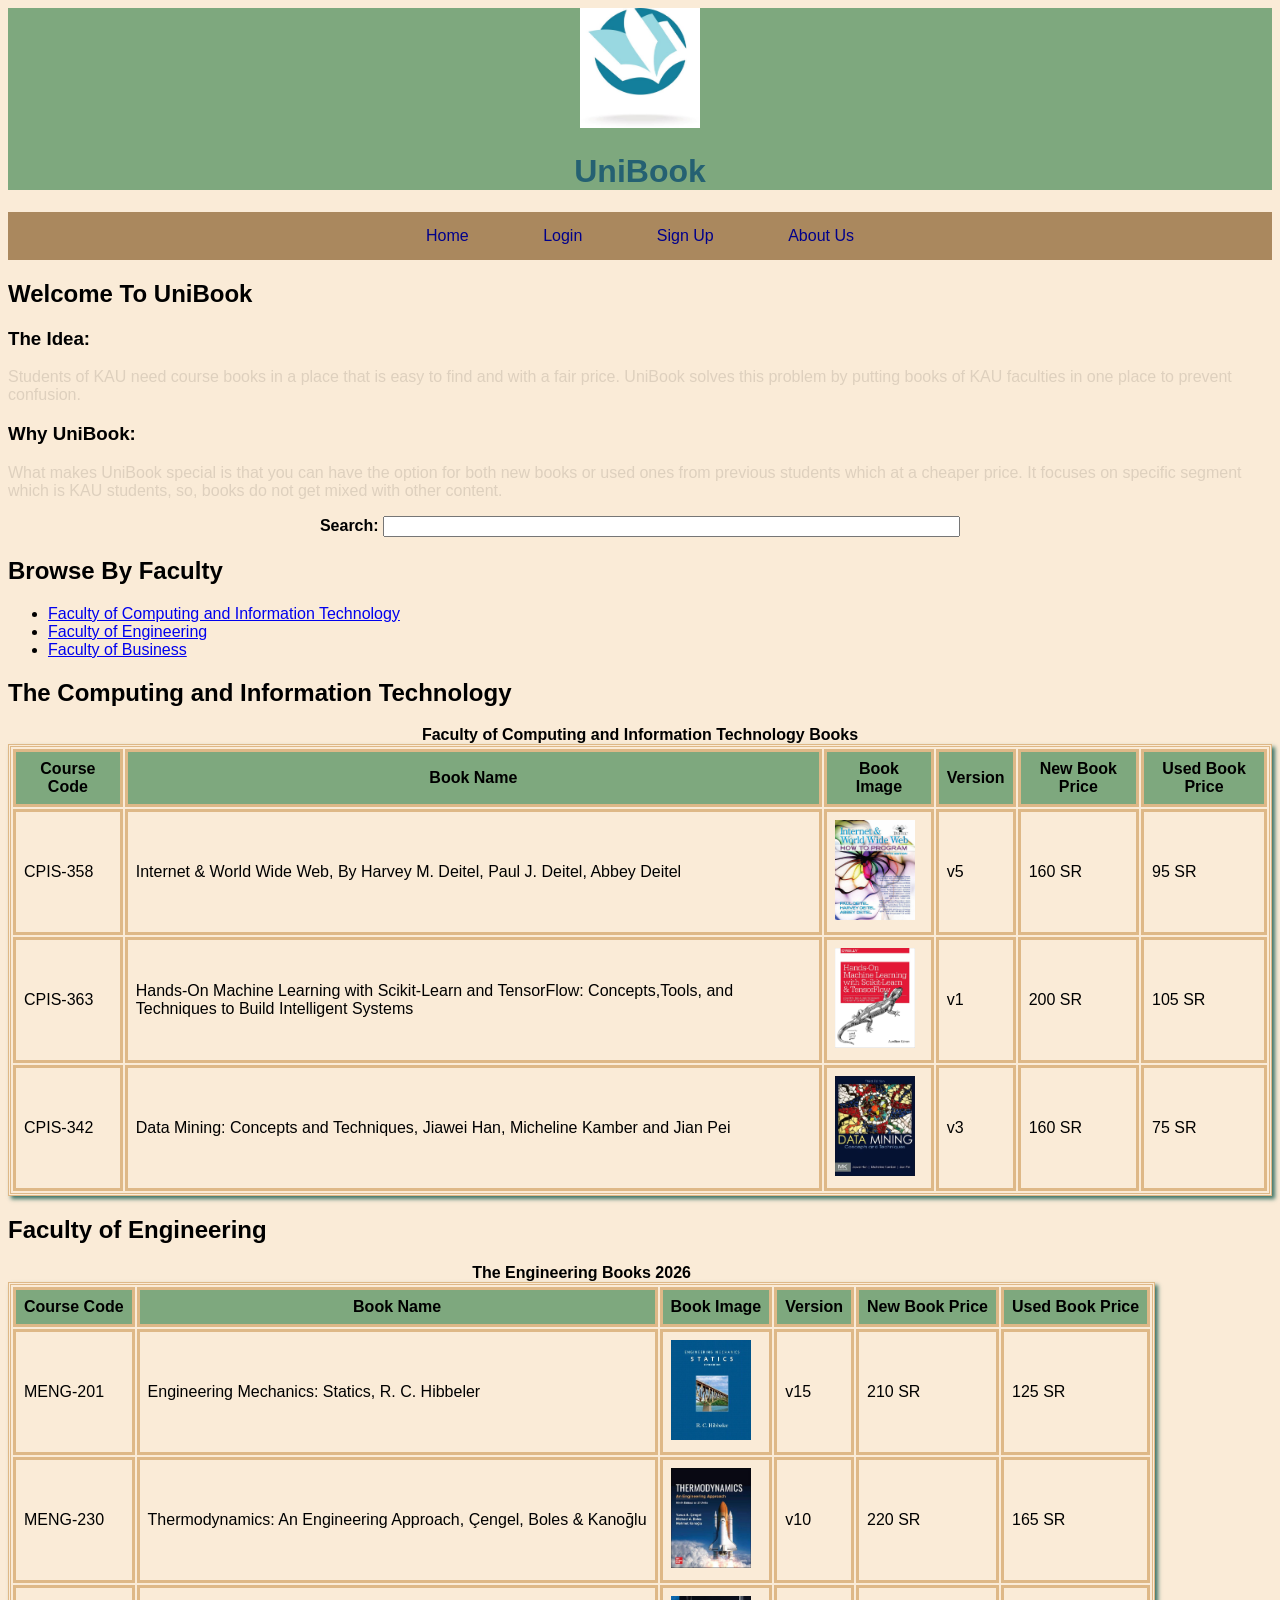
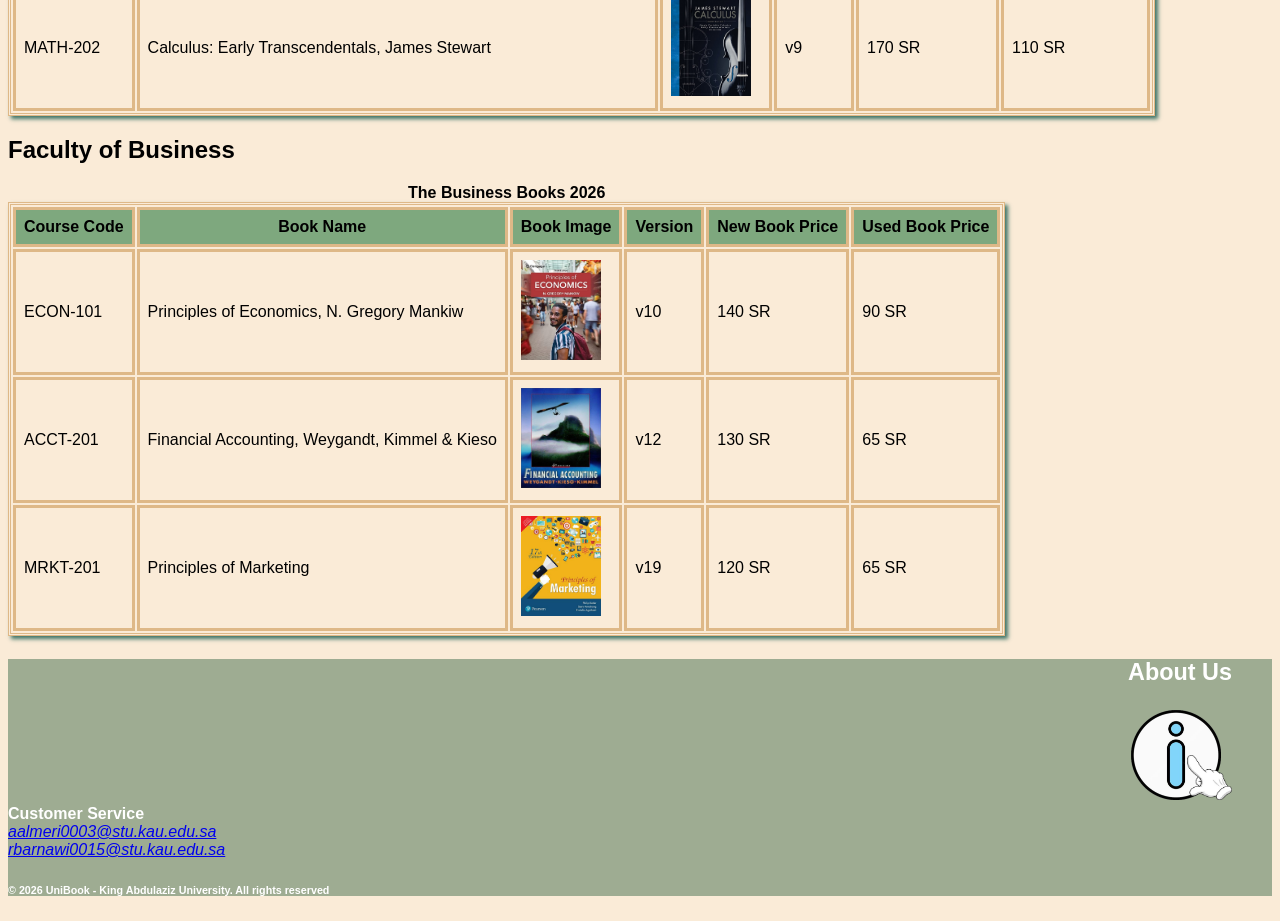
==== commit 11687ad8: "adding general class this class for specific color" ====
--- a/index.html
+++ b/index.html
@@ -27,7 +27,7 @@
             
             <h3>The Idea:</h3>
             <p>
-                <span class="north"> 
+                <span class="general"> 
                     Students of KAU need course books in a place that is easy to find and with a fair price.
                     UniBook solves this problem by putting books of KAU faculties in one place to prevent confusion.
                 </span>
@@ -35,7 +35,7 @@
             </p>
             <h3>Why UniBook:</h3>
             <p>
-                <span class="north"> 
+                <span class="general"> 
                     What makes UniBook special is that you can have the option for both new books or used ones from previous
                      students
                      which at a cheaper price. It focuses on specific segment which is KAU students, so, books do not get
--- a/style.css
+++ b/style.css
@@ -39,6 +39,9 @@
 footer{
     background-color: #9eac92;
     color: white;
+}
+.general{
+    color:  #ded0be;
 }
 .east  { 
     position: relative; 
